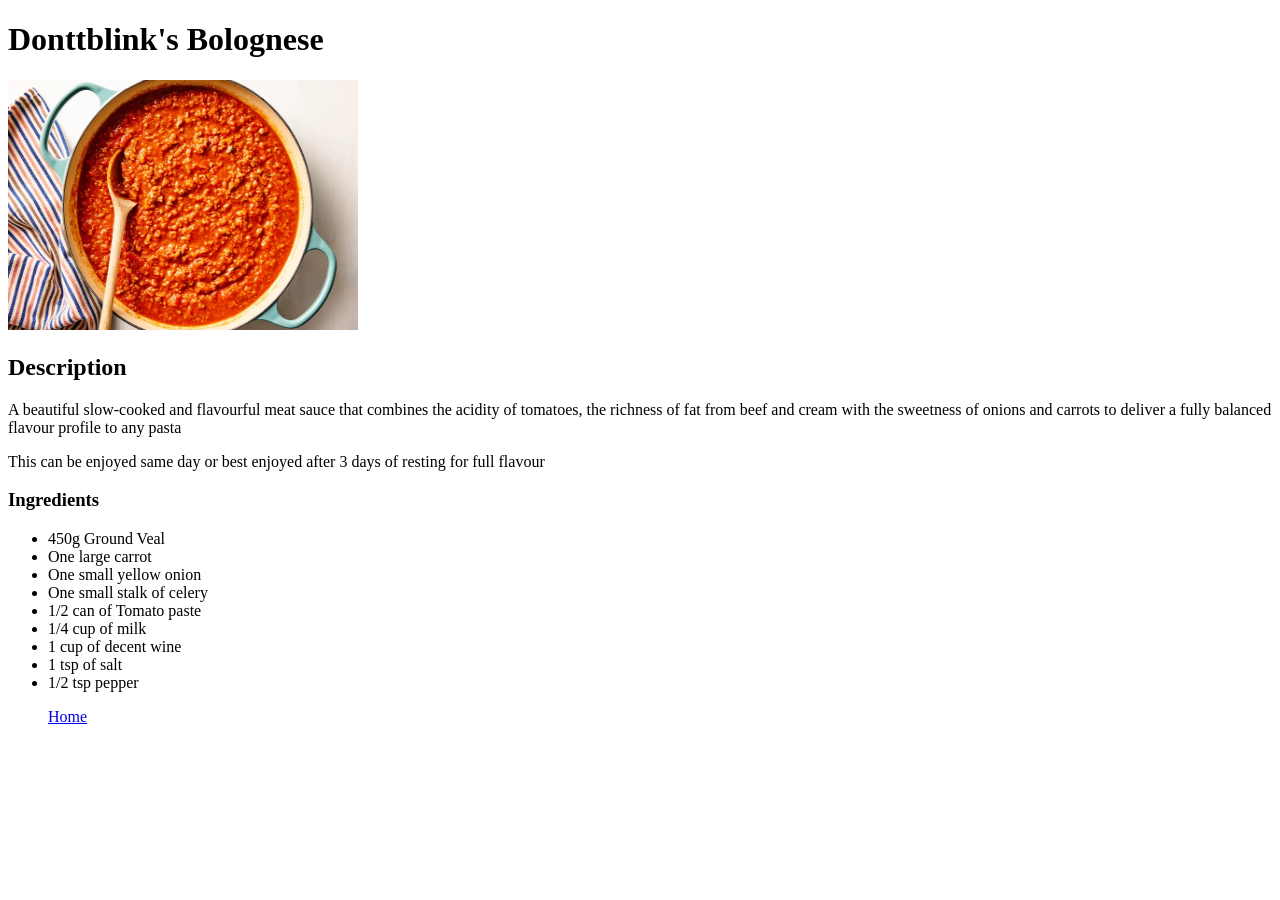
==== recipes/bolognese.html @ 0551a47d "Listed ingredients for the bolognese recipe" ====
<!doctype html>
<html lang="en">
  <head>
    <meta charset="UTF-8">
    <meta name="viewport" content="width=device-width, initial-scale=1.0">
    <title>Donttblink's Bolognese</title>
  </head>
  <body>
    <h1>Donttblink's Bolognese</h1>
    <img src="../img/bolognese.webp" alt="Pot with Bolognese sauce" height=250 width=350>
      <p><h2>Description</h2></p>
      <p>A beautiful slow-cooked and flavourful meat sauce that combines the acidity of tomatoes, the richness of fat from beef and cream with the sweetness of onions and carrots to deliver a fully balanced flavour profile to any pasta</p>
      <p>This can be enjoyed same day or best enjoyed after 3 days of resting for full flavour</p>
      <h3>Ingredients</h3>
      <ul>
        <li>450g Ground Veal</li>
        <li>One large carrot</li>
        <li>One small yellow onion</li>
        <li>One small stalk of celery</li>
        <li>1/2 can of Tomato paste</li>
        <li>1/4 cup of milk</li>
        <li>1 cup of decent wine</li>
        <li>1 tsp of salt</li>
        <li>1/2 tsp pepper</li>
            
    <p><a href="../index.html">Home</a></p>
  </body>
</html>
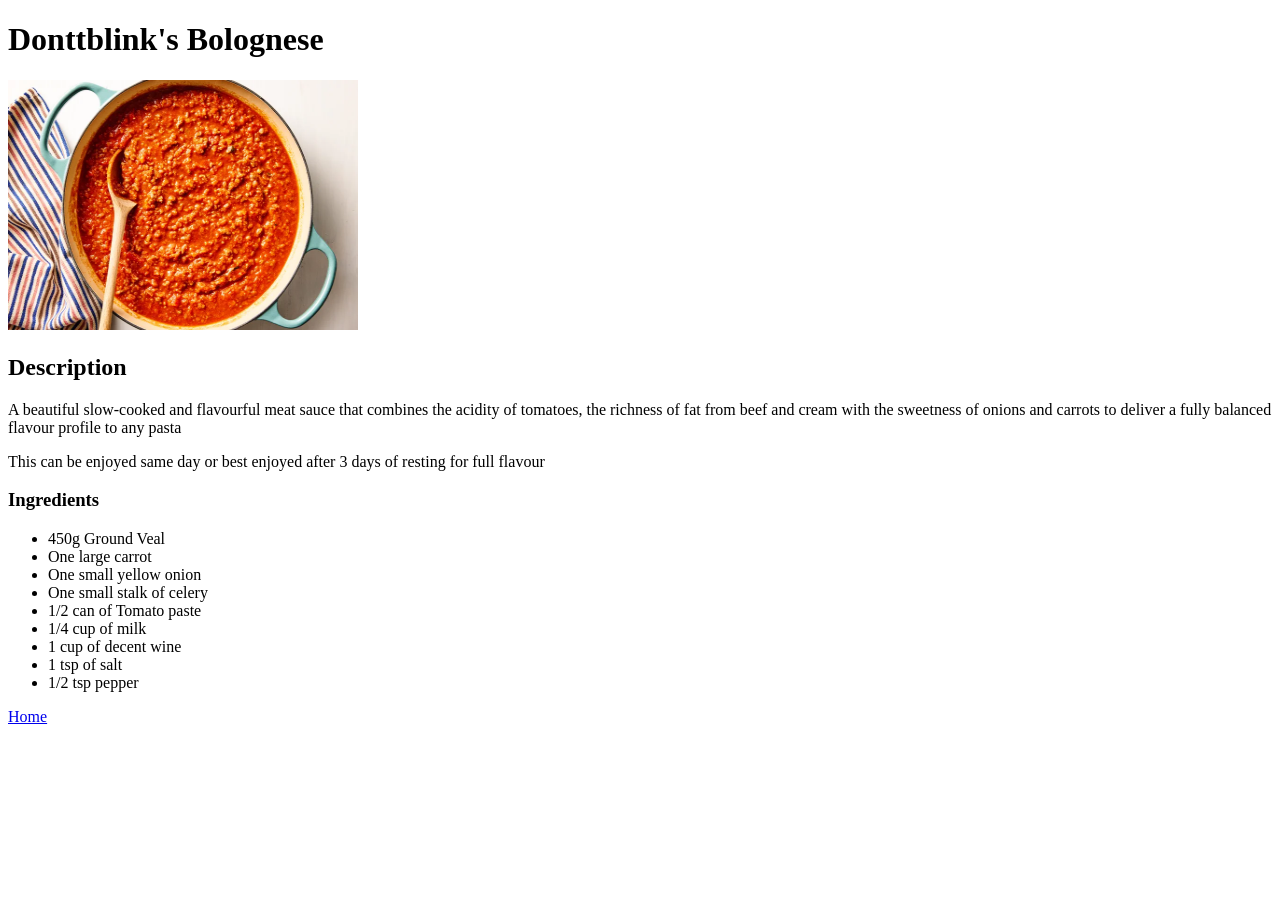
==== commit fa54cde6: "HTML audit and formatting" ====
--- a/recipes/bolognese.html
+++ b/recipes/bolognese.html
@@ -8,7 +8,7 @@
   <body>
     <h1>Donttblink's Bolognese</h1>
     <img src="../img/bolognese.webp" alt="Pot with Bolognese sauce" height=250 width=350>
-      <p><h2>Description</h2></p>
+      <h2>Description</h2>
       <p>A beautiful slow-cooked and flavourful meat sauce that combines the acidity of tomatoes, the richness of fat from beef and cream with the sweetness of onions and carrots to deliver a fully balanced flavour profile to any pasta</p>
       <p>This can be enjoyed same day or best enjoyed after 3 days of resting for full flavour</p>
       <h3>Ingredients</h3>
@@ -22,6 +22,7 @@
         <li>1 cup of decent wine</li>
         <li>1 tsp of salt</li>
         <li>1/2 tsp pepper</li>
+      </ul>
             
     <p><a href="../index.html">Home</a></p>
   </body>
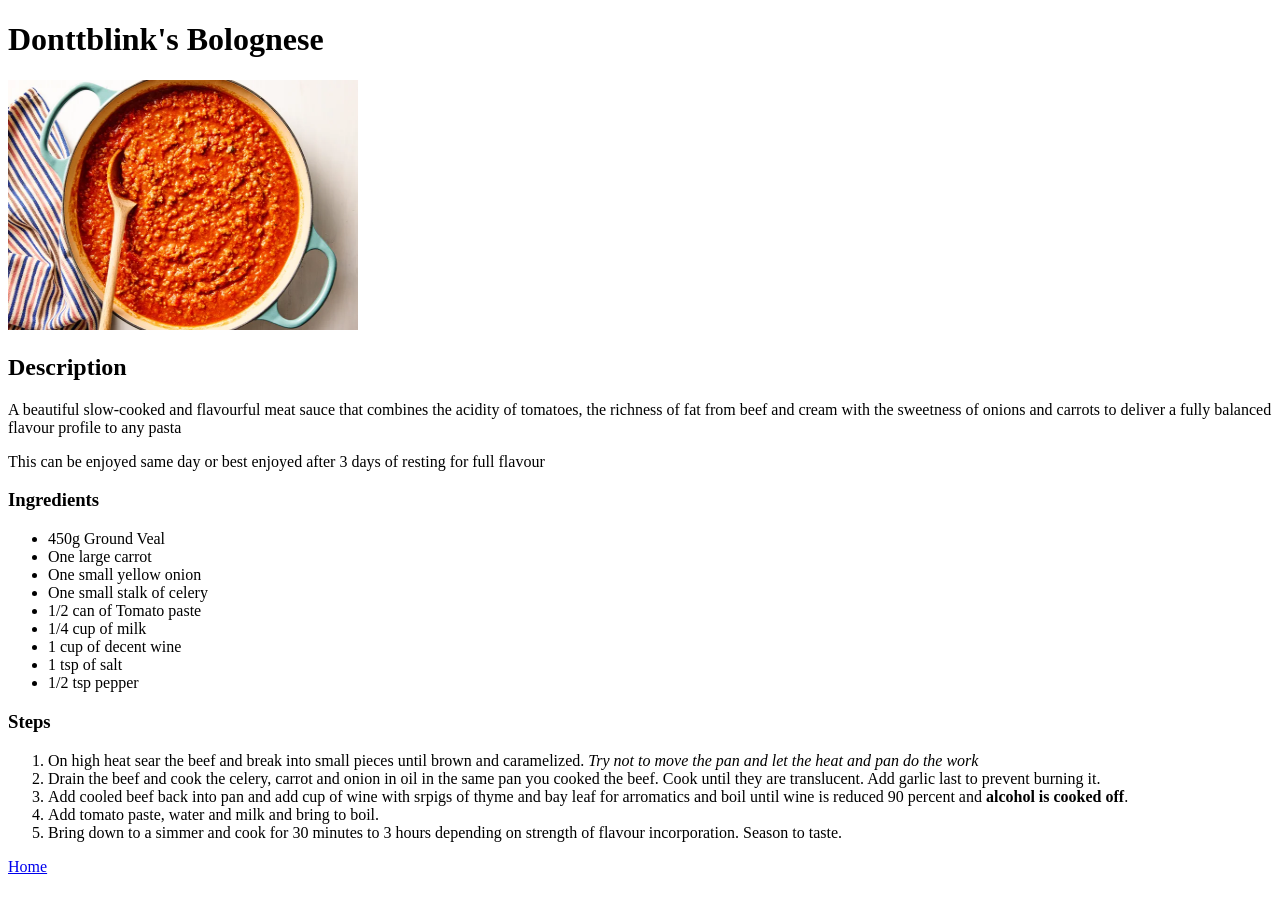
==== commit b8ff0739: "Added steps to bolognese recipe page and checked html formatting" ====
--- a/recipes/bolognese.html
+++ b/recipes/bolognese.html
@@ -9,20 +9,29 @@
     <h1>Donttblink's Bolognese</h1>
     <img src="../img/bolognese.webp" alt="Pot with Bolognese sauce" height=250 width=350>
       <h2>Description</h2>
-      <p>A beautiful slow-cooked and flavourful meat sauce that combines the acidity of tomatoes, the richness of fat from beef and cream with the sweetness of onions and carrots to deliver a fully balanced flavour profile to any pasta</p>
-      <p>This can be enjoyed same day or best enjoyed after 3 days of resting for full flavour</p>
+        <p>A beautiful slow-cooked and flavourful meat sauce that combines the acidity of tomatoes, the richness of fat from beef and cream with the sweetness of onions and carrots to deliver a fully balanced flavour profile to any pasta</p>
+        <p>This can be enjoyed same day or best enjoyed after 3 days of resting for full flavour</p>
       <h3>Ingredients</h3>
-      <ul>
-        <li>450g Ground Veal</li>
-        <li>One large carrot</li>
-        <li>One small yellow onion</li>
-        <li>One small stalk of celery</li>
-        <li>1/2 can of Tomato paste</li>
-        <li>1/4 cup of milk</li>
-        <li>1 cup of decent wine</li>
-        <li>1 tsp of salt</li>
-        <li>1/2 tsp pepper</li>
-      </ul>
+        <ul>
+          <li>450g Ground Veal</li>
+          <li>One large carrot</li>
+          <li>One small yellow onion</li>
+          <li>One small stalk of celery</li>
+          <li>1/2 can of Tomato paste</li>
+          <li>1/4 cup of milk</li>
+          <li>1 cup of decent wine</li>
+          <li>1 tsp of salt</li>
+          <li>1/2 tsp pepper</li>
+        </ul>
+      <h3>Steps</h3>
+        <ol>
+          <li>On high heat sear the beef and break into small pieces until brown and caramelized. <em>Try not to move the pan and let the heat and pan do the work</em></li>
+          <li>Drain the beef and cook the celery, carrot and onion in oil in the same pan you cooked the beef. Cook until they are translucent. Add garlic last to prevent burning it.</li>
+          <li>Add cooled beef back into pan and add cup of wine with srpigs of thyme and bay leaf for arromatics and boil until wine is reduced 90 percent and <strong>alcohol is cooked off</strong>.</li>
+          <li>Add tomato paste, water and milk and bring to boil.</li>
+          <li>Bring down to a simmer and cook for 30 minutes to 3 hours depending on strength of flavour incorporation. Season to taste.</li>
+        </ol>
+
             
     <p><a href="../index.html">Home</a></p>
   </body>
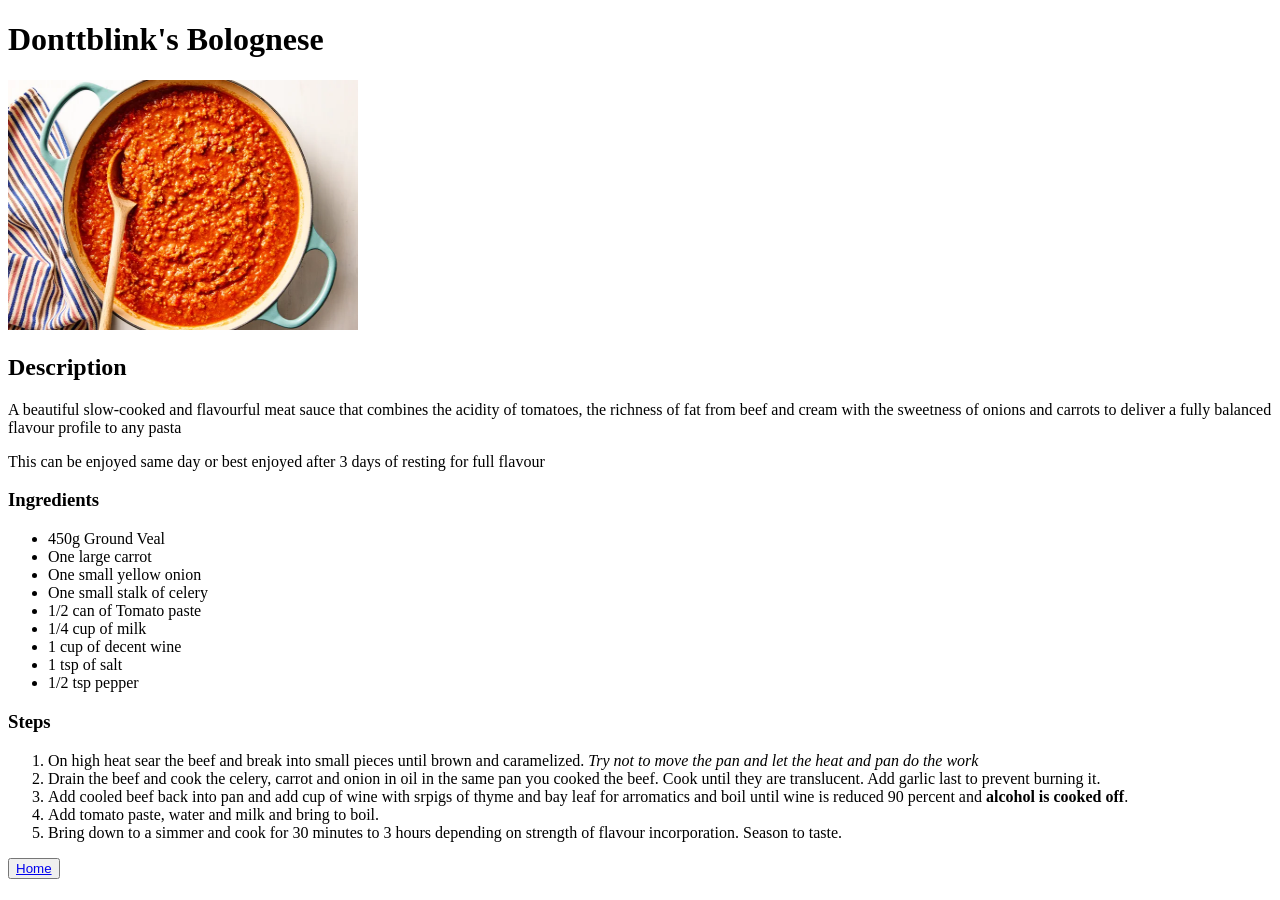
==== commit 472efc00: "Added div to each section in the recipes page to allow for fine tuned customization in css" ====
--- a/recipes/bolognese.html
+++ b/recipes/bolognese.html
@@ -4,13 +4,19 @@
     <meta charset="UTF-8">
     <meta name="viewport" content="width=device-width, initial-scale=1.0">
     <title>Donttblink's Bolognese</title>
+    <link rel="stylesheet" href="styles.css">
   </head>
   <body>
-    <h1>Donttblink's Bolognese</h1>
-    <img src="../img/bolognese.webp" alt="Pot with Bolognese sauce" height=250 width=350>
+    <div>
+      <h1>Donttblink's Bolognese</h1>
+      <img src="../img/bolognese.webp" alt="Pot with Bolognese sauce" height=250 width=350>
+    </div>
+    <div>
       <h2>Description</h2>
         <p>A beautiful slow-cooked and flavourful meat sauce that combines the acidity of tomatoes, the richness of fat from beef and cream with the sweetness of onions and carrots to deliver a fully balanced flavour profile to any pasta</p>
         <p>This can be enjoyed same day or best enjoyed after 3 days of resting for full flavour</p>
+    </div>
+    <div>
       <h3>Ingredients</h3>
         <ul>
           <li>450g Ground Veal</li>
@@ -23,6 +29,8 @@
           <li>1 tsp of salt</li>
           <li>1/2 tsp pepper</li>
         </ul>
+    </div>
+    <div>
       <h3>Steps</h3>
         <ol>
           <li>On high heat sear the beef and break into small pieces until brown and caramelized. <em>Try not to move the pan and let the heat and pan do the work</em></li>
@@ -31,8 +39,9 @@
           <li>Add tomato paste, water and milk and bring to boil.</li>
           <li>Bring down to a simmer and cook for 30 minutes to 3 hours depending on strength of flavour incorporation. Season to taste.</li>
         </ol>
+      </div>
 
             
-    <p><a href="../index.html">Home</a></p>
+    <button class= "home"><a href="../index.html">Home</a></button>
   </body>
 </html>
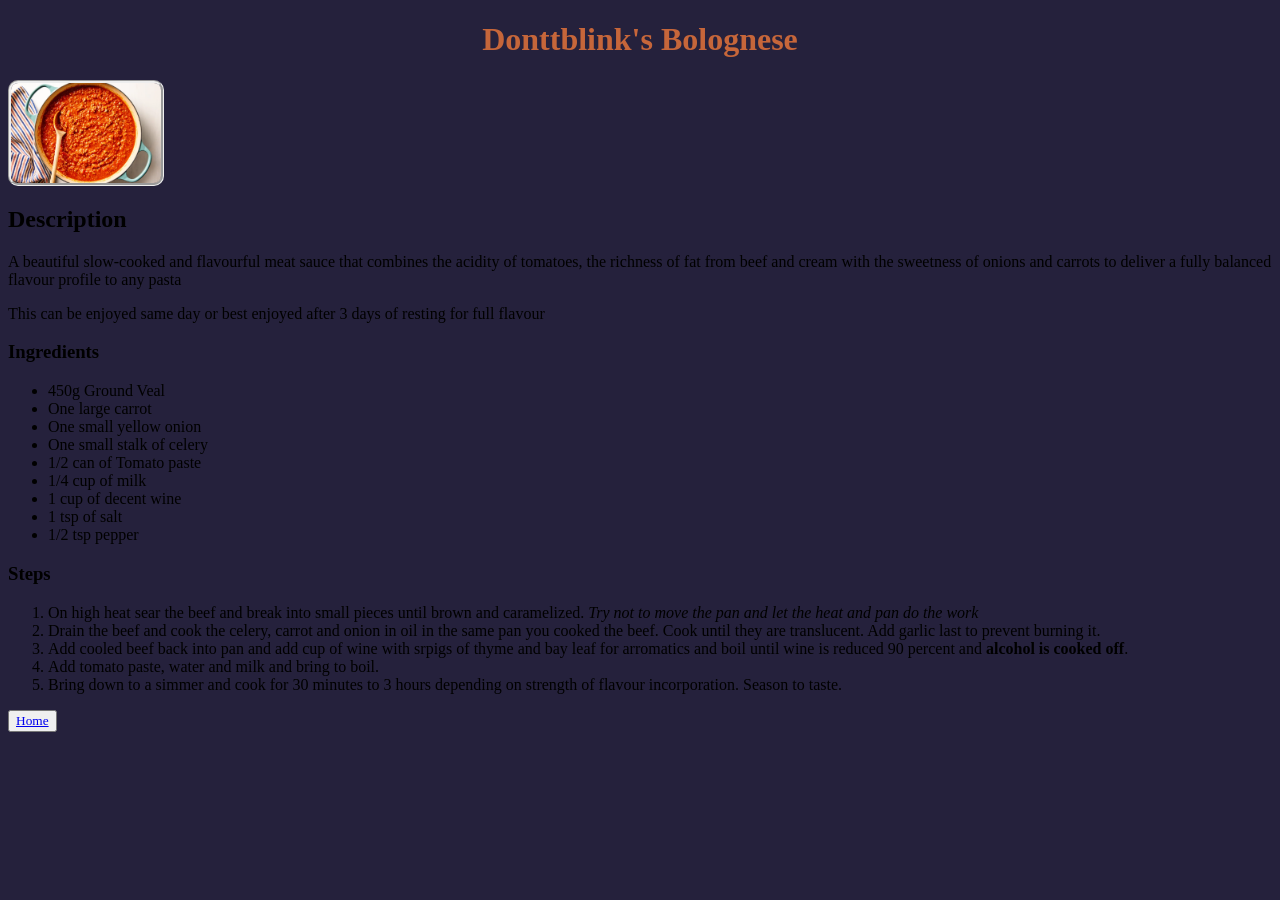
==== commit f2ad01a2: "Added background colour to all pages ruunded grooved borders on img class" ====
--- a/recipes/bolognese.html
+++ b/recipes/bolognese.html
@@ -4,11 +4,11 @@
     <meta charset="UTF-8">
     <meta name="viewport" content="width=device-width, initial-scale=1.0">
     <title>Donttblink's Bolognese</title>
-    <link rel="stylesheet" href="styles.css">
+    <link rel="stylesheet" href="../styles.css">
   </head>
   <body>
     <div>
-      <h1>Donttblink's Bolognese</h1>
+      <h1 id="title">Donttblink's Bolognese</h1>
       <img src="../img/bolognese.webp" alt="Pot with Bolognese sauce" height=250 width=350>
     </div>
     <div>
--- a/styles.css
+++ b/styles.css
@@ -0,0 +1,37 @@
+* {
+  font-family: Papyrus, 'Times New Roman', serif;
+}
+body {
+  background-color:rgb(37, 33, 60);
+}
+
+#title {
+  color:rgb(198, 102, 58);
+  text-align: center;
+}
+
+.recipe-links {
+  width: fit-content;
+  margin: 0 auto;
+  color:rgb(198, 102, 58);
+}
+.recipe-bolognese {
+  margin: 10px;
+}
+
+.recipe-butterchicken {
+  margin: 10px;
+}
+
+.recipe-meatballs {
+  margin: 10px;
+}
+
+img {
+  display:block;
+  height: 100px;
+  width: auto;
+  border-style: groove;
+  border-radius: 10px;
+  
+}
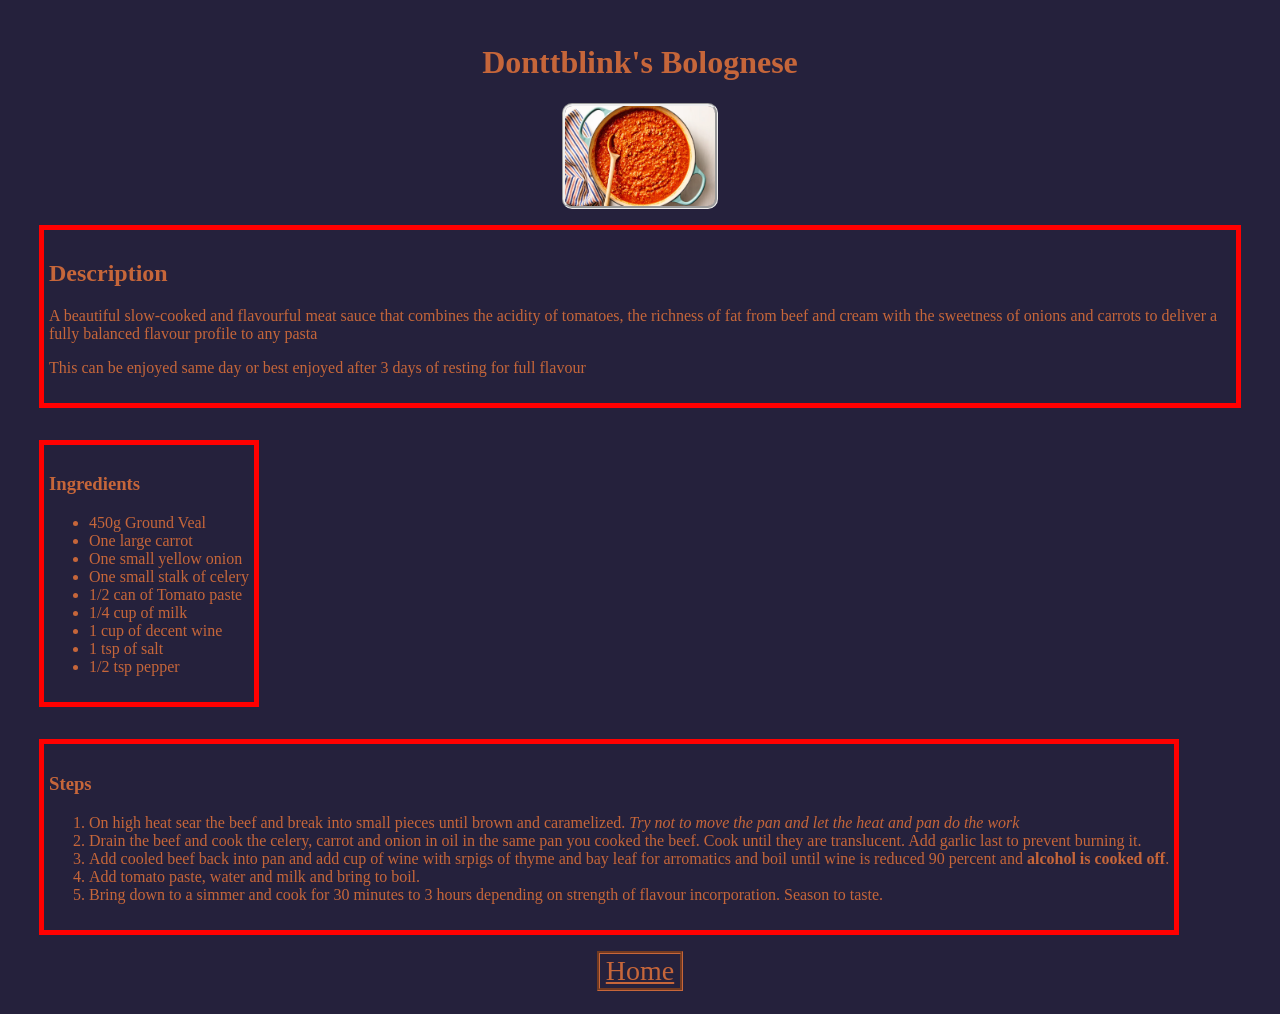
==== commit 53cc7ea6: "Added borders around ingredients steps and description and gave them display type. Altered button lo" ====
--- a/recipes/bolognese.html
+++ b/recipes/bolognese.html
@@ -11,14 +11,15 @@
       <h1 id="title">Donttblink's Bolognese</h1>
       <img src="../img/bolognese.webp" alt="Pot with Bolognese sauce" height=250 width=350>
     </div>
-    <div>
+    <div class="recipe-layout">
+    <div class="description">
       <h2>Description</h2>
         <p>A beautiful slow-cooked and flavourful meat sauce that combines the acidity of tomatoes, the richness of fat from beef and cream with the sweetness of onions and carrots to deliver a fully balanced flavour profile to any pasta</p>
         <p>This can be enjoyed same day or best enjoyed after 3 days of resting for full flavour</p>
     </div>
-    <div>
+    <div class="ingredients">
       <h3>Ingredients</h3>
-        <ul>
+        <ul class="ingredients-list">
           <li>450g Ground Veal</li>
           <li>One large carrot</li>
           <li>One small yellow onion</li>
@@ -30,7 +31,7 @@
           <li>1/2 tsp pepper</li>
         </ul>
     </div>
-    <div>
+    <div class="steps">
       <h3>Steps</h3>
         <ol>
           <li>On high heat sear the beef and break into small pieces until brown and caramelized. <em>Try not to move the pan and let the heat and pan do the work</em></li>
@@ -43,5 +44,6 @@
 
             
     <button class= "home"><a href="../index.html">Home</a></button>
+    </div>
   </body>
 </html>
--- a/styles.css
+++ b/styles.css
@@ -1,8 +1,11 @@
 * {
   font-family: Papyrus, 'Times New Roman', serif;
+  color:rgb(198, 102, 58);
 }
 body {
   background-color:rgb(37, 33, 60);
+  border: 5px;
+  padding: 15px;
 }
 
 #title {
@@ -33,5 +36,27 @@
   width: auto;
   border-style: groove;
   border-radius: 10px;
+  margin: 0 auto;
   
+}
+
+.description, .ingredients, .steps {
+  border: 5px solid red;
+  padding: 10px 5px;
+  margin: 16px;
+  width: fit-content;
+}
+
+.ingredients, .steps {
+  display: inline-block;
+}
+
+.home {
+  display:block;
+  margin: 0 auto;
+  font-size: 28px;
+  border-width: 3px;
+  border-color:rgb(198, 102, 58);
+  background-color: rgb(37, 33, 60);
+  border-style: groove;
 }
